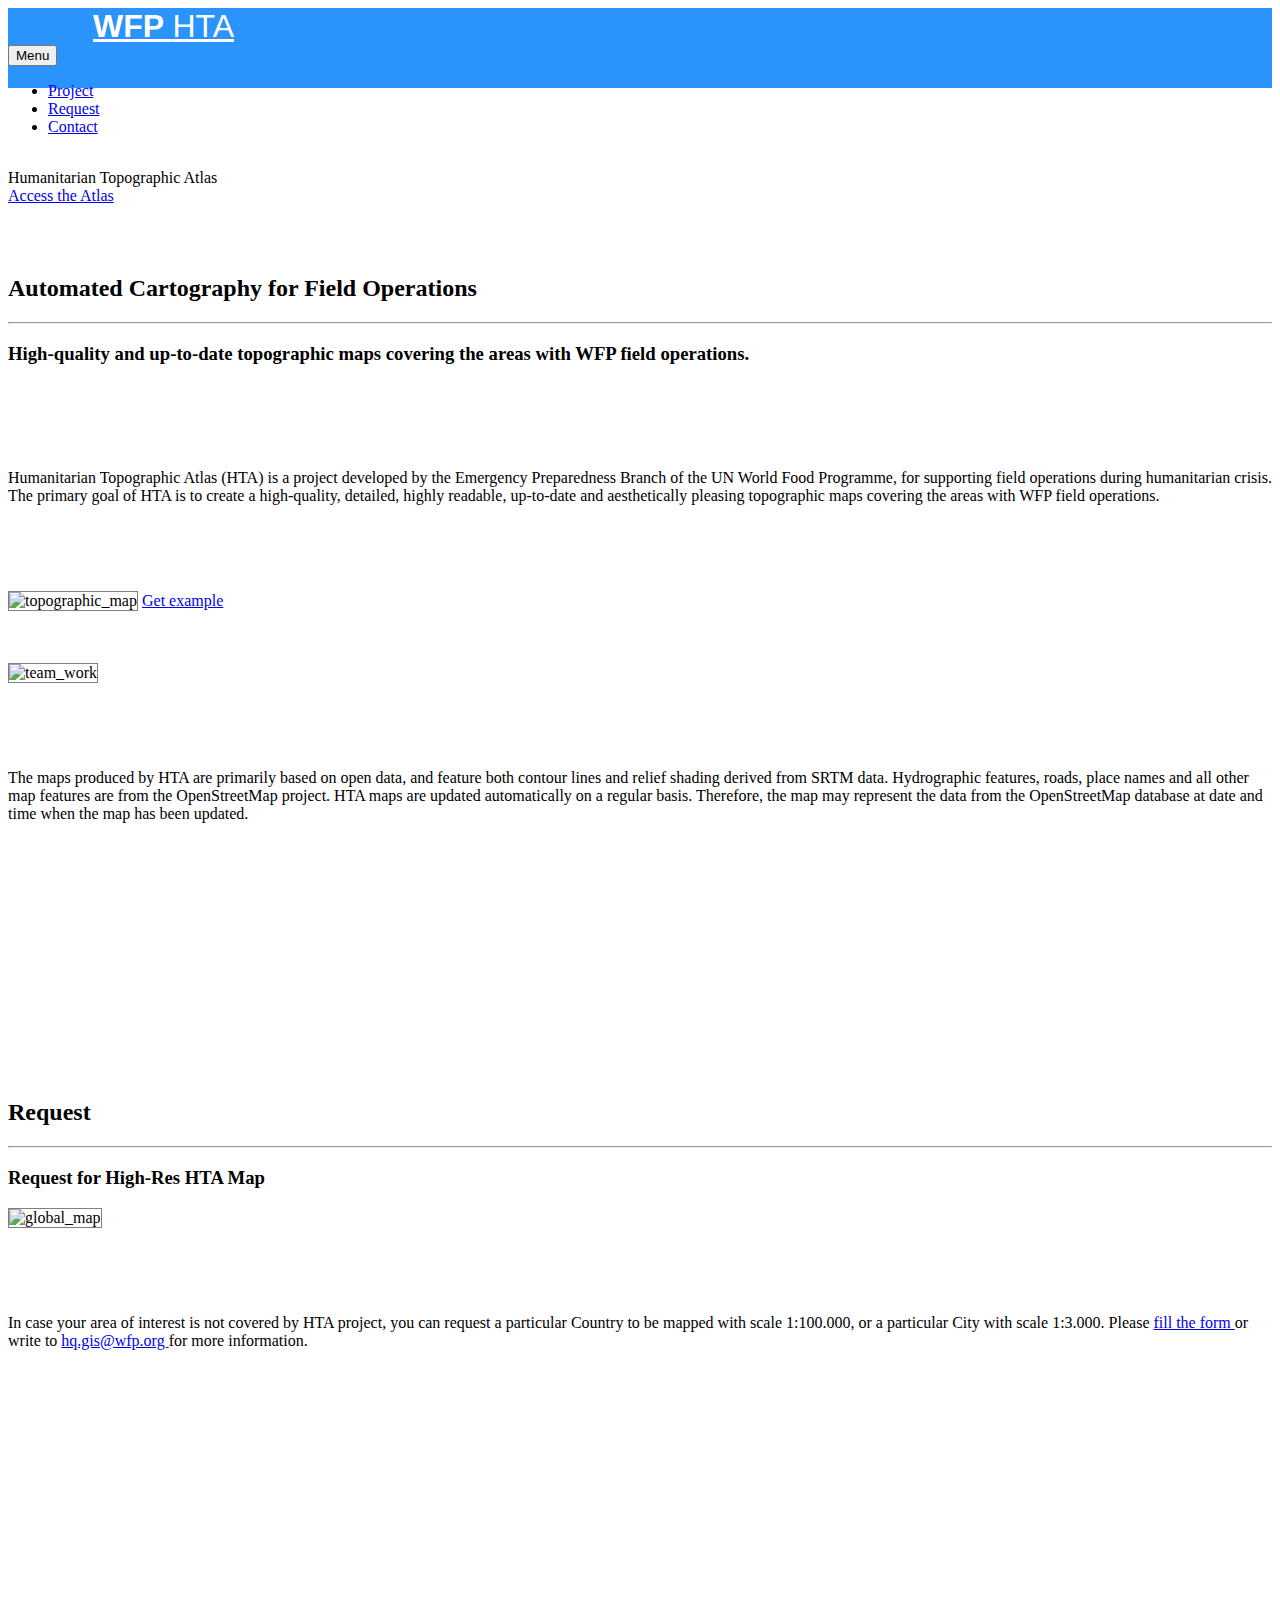
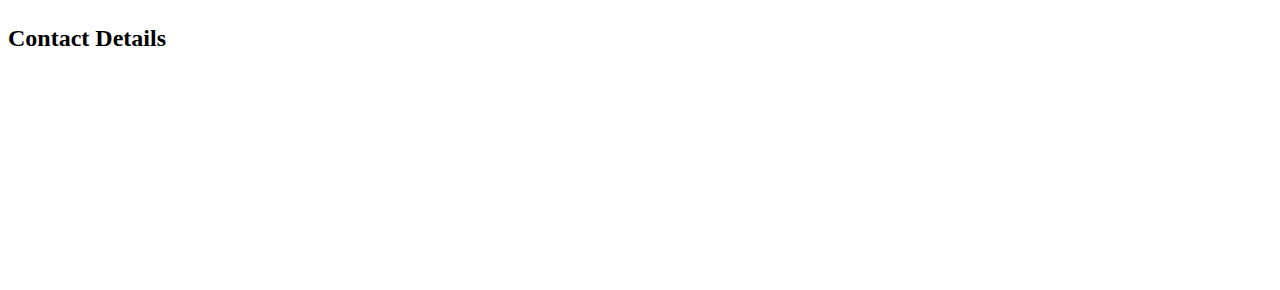
==== index.html @ 2e737c6b "hta" ====
<!DOCTYPE html>
<html lang="en">

  <head>

    <meta charset="utf-8">
    <meta name="viewport" content="width=device-width, initial-scale=1, shrink-to-fit=no">
    <meta name="description" content="">
    <meta name="author" content="">


    <title>Humanitarian Topographic Atlas</title>
    <!-- Favicons-->
    <link rel="shortcut icon" href="img/favicon.ico">
    <!-- Bootstrap core CSS -->
    <link href="vendor/bootstrap/css/bootstrap.min.css" rel="stylesheet">

    <!-- Custom fonts for this template -->
    <link href="vendor/font-awesome/css/font-awesome.min.css" rel="stylesheet" type="text/css">
    <link href="https://fonts.googleapis.com/css?family=Montserrat:400,700" rel="stylesheet" type="text/css">
    <link href='https://fonts.googleapis.com/css?family=Kaushan+Script' rel='stylesheet' type='text/css'>
    <link href='https://fonts.googleapis.com/css?family=Droid+Serif:400,700,400italic,700italic' rel='stylesheet' type='text/css'>
    <link href='https://fonts.googleapis.com/css?family=Roboto+Slab:400,100,300,700' rel='stylesheet' type='text/css'>

    <!-- Custom styles for this template -->
    <link href="css/hta.min.css" rel="stylesheet">

    <style>

    section {
      padding-top: 50px;
      padding-bottom: 120px;
    }

    </style>

  </head>

  <body id="page-top">

    <!-- Navigation <nav class="navbar navbar-inverse navbar-expand-lg navbar-dark navbar-fixed-top" id="mainNav" role="navigation" style="height:80px;-->
    <nav class="navbar navbar-inverse navbar-expand-lg navbar-dark fixed-top" id="mainNav" role="navigation" style="height:80px; background-color:#2a93fc">
      <div class="container">
        <!-- Brand and toggle get grouped for better mobile display -->
        <div class="navbar-header">
            <a class="navbar-brand" href="#" style="background-image:url('/img/wfp_logo_72_white.png'); background-position-x: 15px; height: 65px; background-repeat: no-repeat;  color:white; margin-top:5px; font-size:32px; padding-left: 85px; font-family: Helvetica Neue,Helvetica,Arial,sans-serif;"><strong>WFP </strong> HTA</a>
        </div>
        <button class="navbar-toggler navbar-toggler-right" type="button" data-toggle="collapse" data-target="#navbarResponsive" aria-controls="navbarResponsive" aria-expanded="false" aria-label="Toggle navigation">
          Menu
          <i class="fa fa-bars"></i>
        </button>
        <div class="collapse navbar-collapse" id="navbarResponsive">
          <ul class="navbar-nav text-uppercase ml-auto">
            <li class="nav-item">
              <a class="nav-link js-scroll-trigger" href="#services">Project</a>
            </li>
            <li class="nav-item">
              <a class="nav-link js-scroll-trigger" href="#about">Request</a>
            </li>
            <li class="nav-item">
              <a class="nav-link js-scroll-trigger" href="#contact">Contact</a>
            </li>
          </ul>
        </div>
      </div>
    </nav>

    <!-- Header -->
    <header class="masthead" style="margin-top:81px">
      <div class="container">
        <div class="intro-text">
          <!-- <div class="intro-lead-in"> test </div> -->
          <div class="intro-heading text-uppercase">Humanitarian Topographic Atlas</div>
          <a class="btn btn-primary btn-xl text-uppercase js-scroll-trigger" href="atlas.html" target="_blank" style="border-color:#fed136;">Access the Atlas</a>
        <!-- </div> -->
      </div>
    </header>

    <!-- Project -->
    <section id="services">
      <div class="container">
        <div class="row">
          <div class="col-lg-12 text-center">
            <h2 class="page-header section-heading">Automated Cartography for Field Operations</h2>
            <hr>
            <h3 class="section-subheading text-muted">High-quality and up-to-date topographic maps covering the areas with WFP field operations.</h3>
          </div>
        </div>
        <div class="row text-center">
          <div class="col-md-8" style="padding: 70px 0;">
            <!-- <h4 class="service-heading">Project Description</h4> -->
            <p>Humanitarian Topographic Atlas (HTA) is a project developed by the Emergency Preparedness Branch of the UN World Food Programme, for supporting field operations during humanitarian crisis.
The primary goal of HTA is to create a high-quality, detailed, highly readable, up-to-date and aesthetically pleasing topographic maps covering the areas with WFP field operations.</p>
          </div>
          <div class="col-md-4">
            <span>
              <img class="rounded img-fluid" src="img/topo_map.jpg" alt="topographic_map" style="border: 1px solid grey; width:280px; height:auto; margin-bottom: 1rem;">
            </span>
            <a class="btn btn-primary btn-l text-uppercase js-scroll-trigger" href="http://gis.wfp.org/topo/HTA_JOR_002A_100k.pdf" target="_blank" style="border-color:#fed136;">Get example</a>
          </div>
        </div>
        </br></br>
        <div class="row text-center">
          <div class="col-md-4">
            <span>
              <img class="rounded img-fluid" src="img/team_work.jpg" alt="team_work" style="border: 1px solid grey; width:280px; height:auto;">
            </span>
          </div>
          <div class="col-md-8" style="padding: 70px 0;">
            <!-- <h4 class="service-heading">Project Description</h4> -->
            <p>The maps produced by HTA are primarily based on open data, and feature both contour lines and relief shading derived from SRTM data. Hydrographic features, roads, place names and all other map features are from the OpenStreetMap project.
HTA maps are updated automatically on a regular basis. Therefore, the map may represent the data from the OpenStreetMap database at date and time when the map has been updated.</p>
          </div>
        </div>
      </div>
    </section>

    <!-- Request -->
    <section id="about">
      <div class="container">
        <div class="row">
          <div class="col-lg-12 text-center">
            <h2 class="section-heading">Request</h2>
            <hr>
            <h3 class="section-subheading text-muted">Request for High-Res HTA Map</h3>
          </div>
        </div>
        <div class="row">
          <div class="row text-center">
            <div class="col-md-4">
              <span>
                <img class="rounded img-fluid" src="img/access.jpg" alt="global_map" style="border: 1px solid grey; width:380px; height:280;">
              </span>
            </div>
            <div class="col-md-8" style="padding: 70px 0;">
              <p>In case your area of interest is not covered by HTA project, you can request a particular Country to be mapped with scale 1:100.000, or a particular City with scale 1:3.000.
Please <a href="https://docs.google.com/forms/d/e/1FAIpQLSfsWXRa-0ltg_ziOTRtv96LP7BXjXIll_emEvXgUSFzvYFOtA/viewform?c=0&w=1&usp=embed_googleplus" target="_blank">fill the form </a> or write to <a href="mailto:hq.gis@wfp.org" target="_blank">hq.gis@wfp.org </a>  for more information.</p>
            </div>
          </div>
        </div>
      </div>
    </section>

    <!-- Contact -->
    <section id="contact">
      <div class="container">
        <div class="row">
          <div class="col-lg-12 text-center">
            <h2 class="section-heading">Contact Details</h2>
            <address style="color:white;">
              WFP Emergency Preparedness and Support Response Division<br>
              World Food Programme (HQ)<br>
              Via Cesare Giulio Viola, 68,<br>
              00148 Roma<br>
              Italy
            </address>
          </div>
        </div>
        <div class="row">
          <div class="col-lg-12">

          </div>
        </div>
      </div>
    </section>

    <!-- Footer -->
    <footer>
      <div class="container">
        <div class="row">
          <!--
          <div class="col-md-4">
            <span class="copyright">Copyright &copy; 2017</span>
          </div>
          <div class="col-md-4">
            <!--
            <ul class="list-inline social-buttons">
              <li class="list-inline-item">
                <a href="#">
                  <i class="fa fa-twitter"></i>
                </a>
              </li>
              <li class="list-inline-item">
                <a href="#">
                  <i class="fa fa-facebook"></i>
                </a>
              </li>
              <li class="list-inline-item">
                <a href="#">
                  <i class="fa fa-linkedin"></i>
                </a>
              </li>
            </ul>
          </div>-->
        </div>
      </div>
    </footer>


    <!-- Bootstrap core JavaScript -->
    <script src="vendor/jquery/jquery.min.js"></script>
    <script src="vendor/bootstrap/js/bootstrap.bundle.min.js"></script>

    <!-- Plugin JavaScript -->
    <script src="vendor/jquery-easing/jquery.easing.min.js"></script>

    <!-- Custom scripts for this template -->
    <script src="js/hta.min.js"></script>

  </body>

</html>
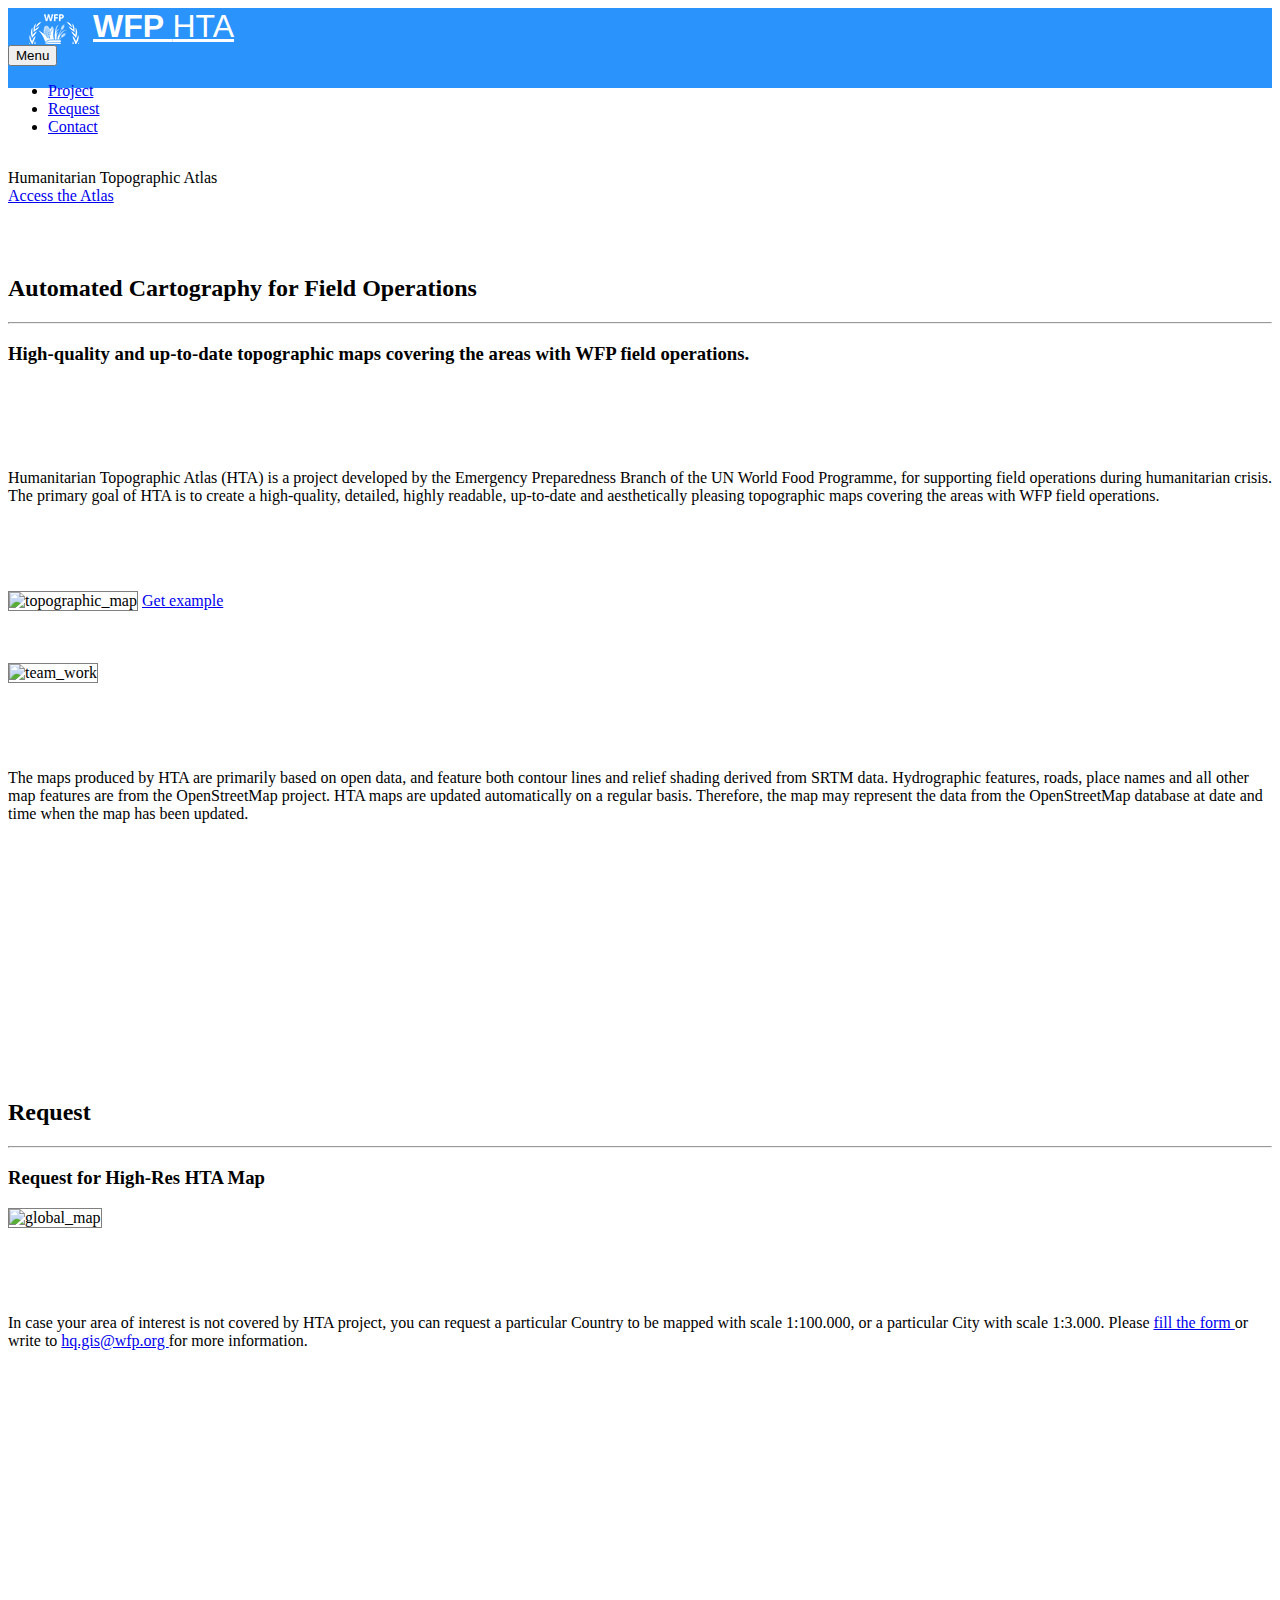
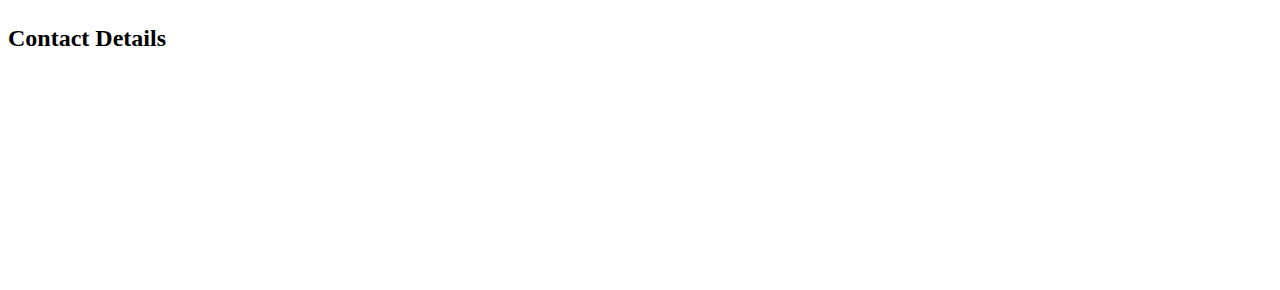
==== commit a8405a48: "fix the zoom issue and geocoder" ====
--- a/index.html
+++ b/index.html
@@ -43,7 +43,7 @@
       <div class="container">
         <!-- Brand and toggle get grouped for better mobile display -->
         <div class="navbar-header">
-            <a class="navbar-brand" href="#" style="background-image:url('/img/wfp_logo_72_white.png'); background-position-x: 15px; height: 65px; background-repeat: no-repeat;  color:white; margin-top:5px; font-size:32px; padding-left: 85px; font-family: Helvetica Neue,Helvetica,Arial,sans-serif;"><strong>WFP </strong> HTA</a>
+            <a class="navbar-brand" href="#" style="background-image:url('/img/wfp_logo_white.png'); background-position-x: 15px; height: 65px; background-repeat: no-repeat;  color:white; margin-top:5px; font-size:32px; padding-left: 85px; font-family: Helvetica Neue,Helvetica,Arial,sans-serif;"><strong>WFP </strong> HTA</a>
         </div>
         <button class="navbar-toggler navbar-toggler-right" type="button" data-toggle="collapse" data-target="#navbarResponsive" aria-controls="navbarResponsive" aria-expanded="false" aria-label="Toggle navigation">
           Menu
